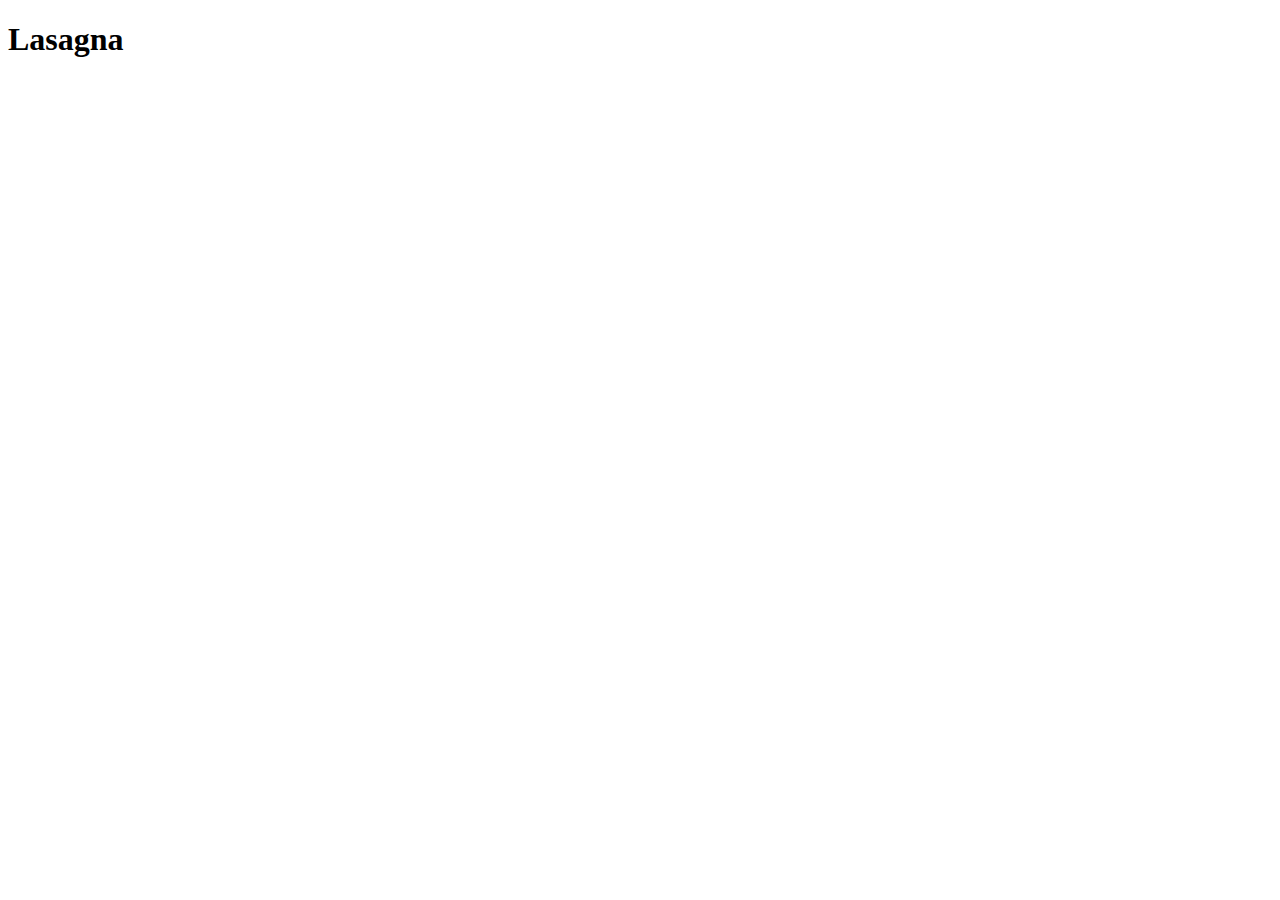
==== recipies/lasagna.html @ 30f56bd5 "Added recipes/lasagna" ====
<!DOCTYPE html>
<html lang="en">
<head>
    <meta charset="UTF-8">
    <meta http-equiv="X-UA-Compatible" content="IE=edge">
    <meta name="viewport" content="width=device-width, initial-scale=1.0">
    <title>Odin Recipies</title>
</head>
<body>
    <h1>Lasagna</h1>
</body>
</html>
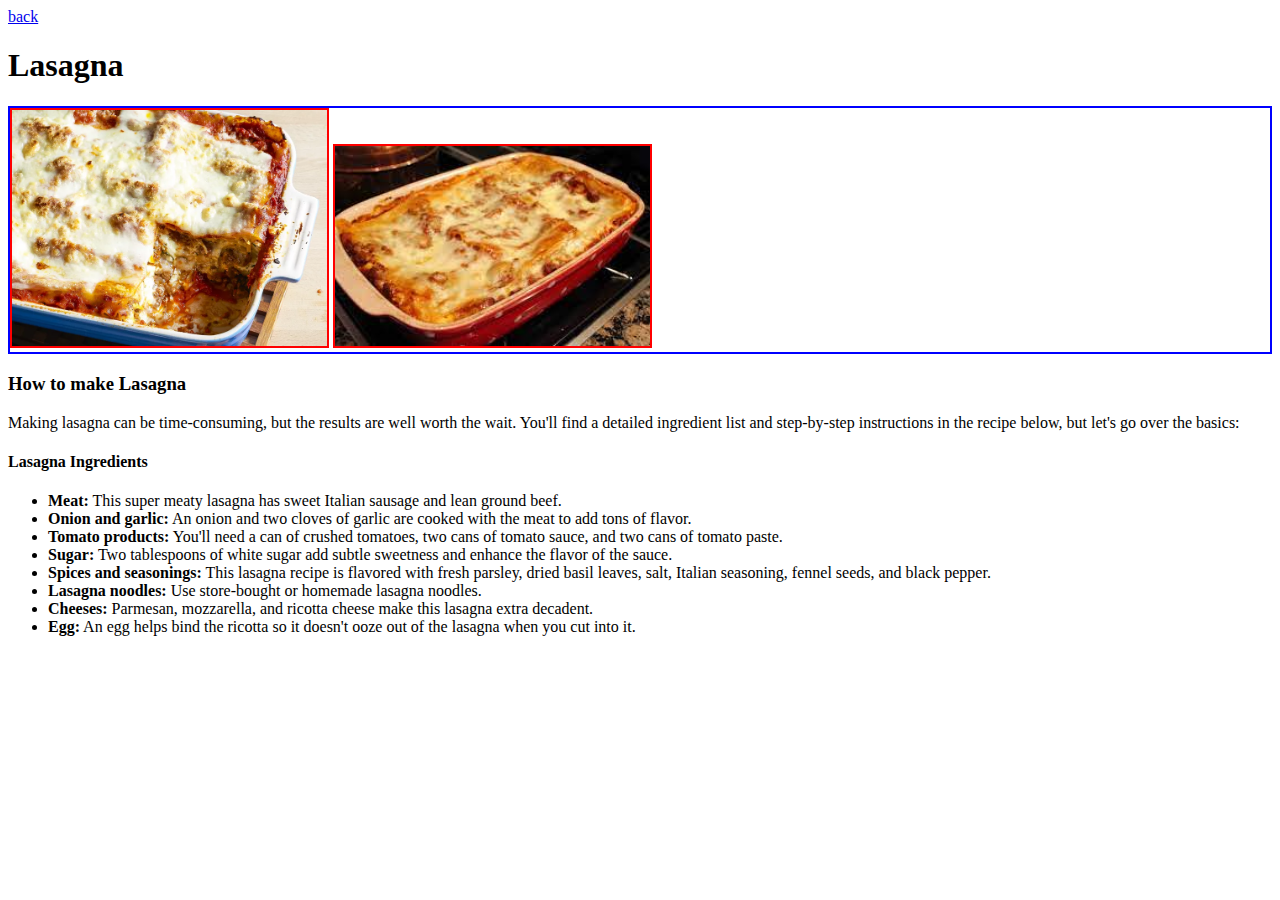
==== commit d0c356e9: "Added more recipies such as pasta and spaghetti" ====
--- a/recipies/lasagna.html
+++ b/recipies/lasagna.html
@@ -4,9 +4,34 @@
     <meta charset="UTF-8">
     <meta http-equiv="X-UA-Compatible" content="IE=edge">
     <meta name="viewport" content="width=device-width, initial-scale=1.0">
+    <link rel="stylesheet" href="temp.css">
     <title>Odin Recipies</title>
 </head>
 <body>
+    <a href="../index.html">back</a>
+    
     <h1>Lasagna</h1>
+    
+    <div class="image">
+        <img src="lasagna1.jpeg">
+        <img src="lasagna2.jpeg">
+    </div>
+
+    <h3>How to make Lasagna</h3>
+    <p>Making lasagna can be time-consuming, but the results are well worth the wait. You'll find a detailed ingredient list and step-by-step instructions in the recipe below, but let's go over the basics: </p>
+    <h4>Lasagna Ingredients</h4>
+    <ul>
+        <li><b>Meat:</b> This super meaty lasagna has sweet Italian sausage and lean ground beef.</li>
+        <li><b>Onion and garlic:</b> An onion and two cloves of garlic are cooked with the meat to add tons of flavor.</li>
+        <li><b>Tomato products:</b> You'll need a can of crushed tomatoes, two cans of tomato sauce, and two cans of tomato paste.</li>
+        <li><b>Sugar:</b> Two tablespoons of white sugar add subtle sweetness and enhance the flavor of the sauce.</li>
+        <li><b>Spices and seasonings:</b> This lasagna recipe is flavored with fresh parsley, dried basil leaves, salt, Italian seasoning, fennel seeds, and black pepper.</li>
+        <li><b>Lasagna noodles:</b> Use store-bought or homemade lasagna noodles.</li>
+        <li><b>Cheeses:</b> Parmesan, mozzarella, and ricotta cheese make this lasagna extra decadent.</li>
+        <li><b>Egg:</b> An egg helps bind the ricotta so it doesn't ooze out of the lasagna when you cut into it. </li>
+    </ul>
+
+
+
 </body>
 </html>--- a/recipies/temp.css
+++ b/recipies/temp.css
@@ -0,0 +1,9 @@
+.image img{
+    border: 2px solid red;
+    width: 25%;
+    display: flexbox;
+    flex-direction: row;
+}
+.image {
+    border: 2px solid blue;
+}